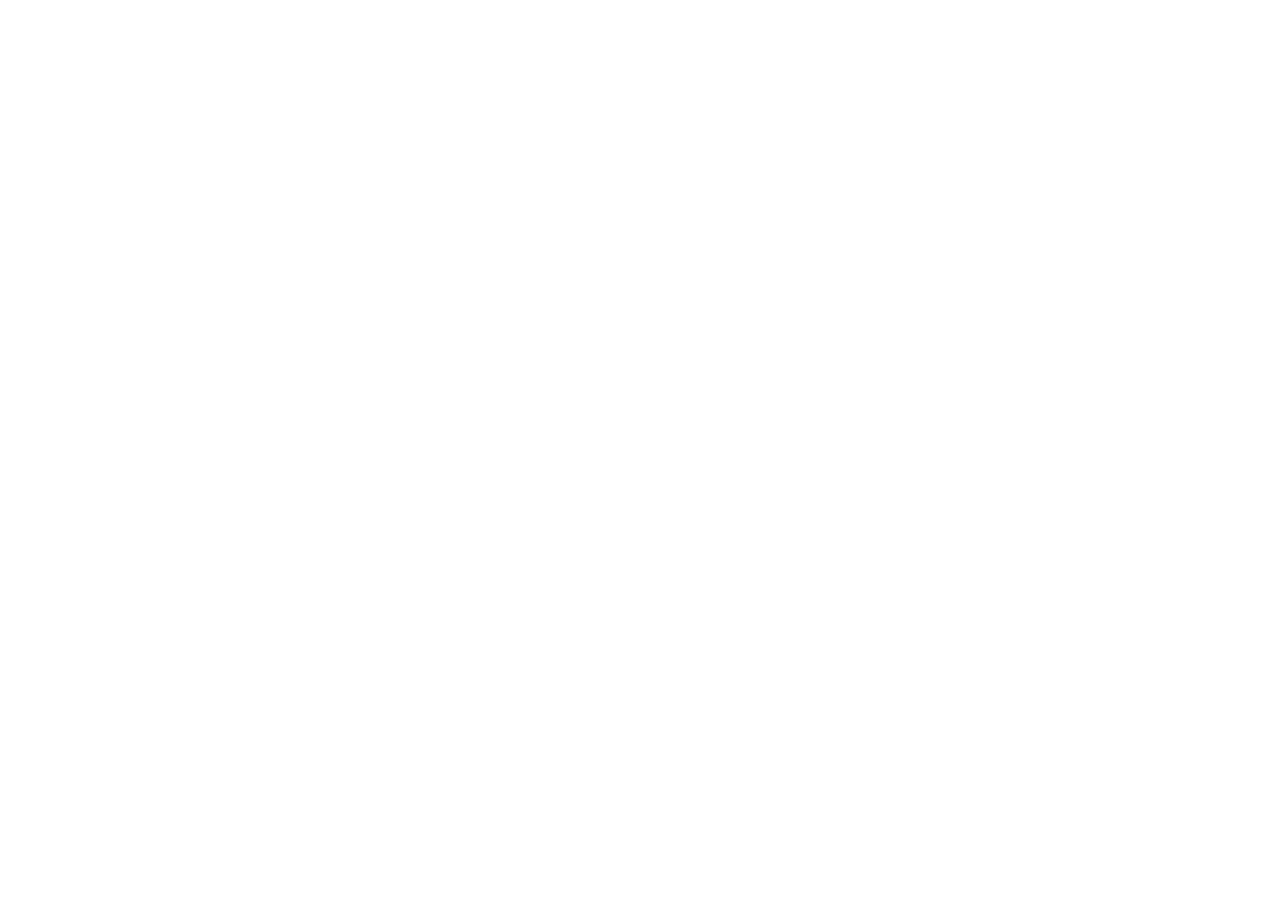
==== index.html @ 2b2e1bb6 "functions added, but not printing" ====
<!DOCTYPE>
<html>
  <head>
    <title>Document</title>
    <link rel="stylesheet" href="style.css">
  </head>
  <body>
    <header>
    </header>
    <main>
    </main>
    <footer>
    </footer>
    <script src="app.js"></script>
  </body>
</html>
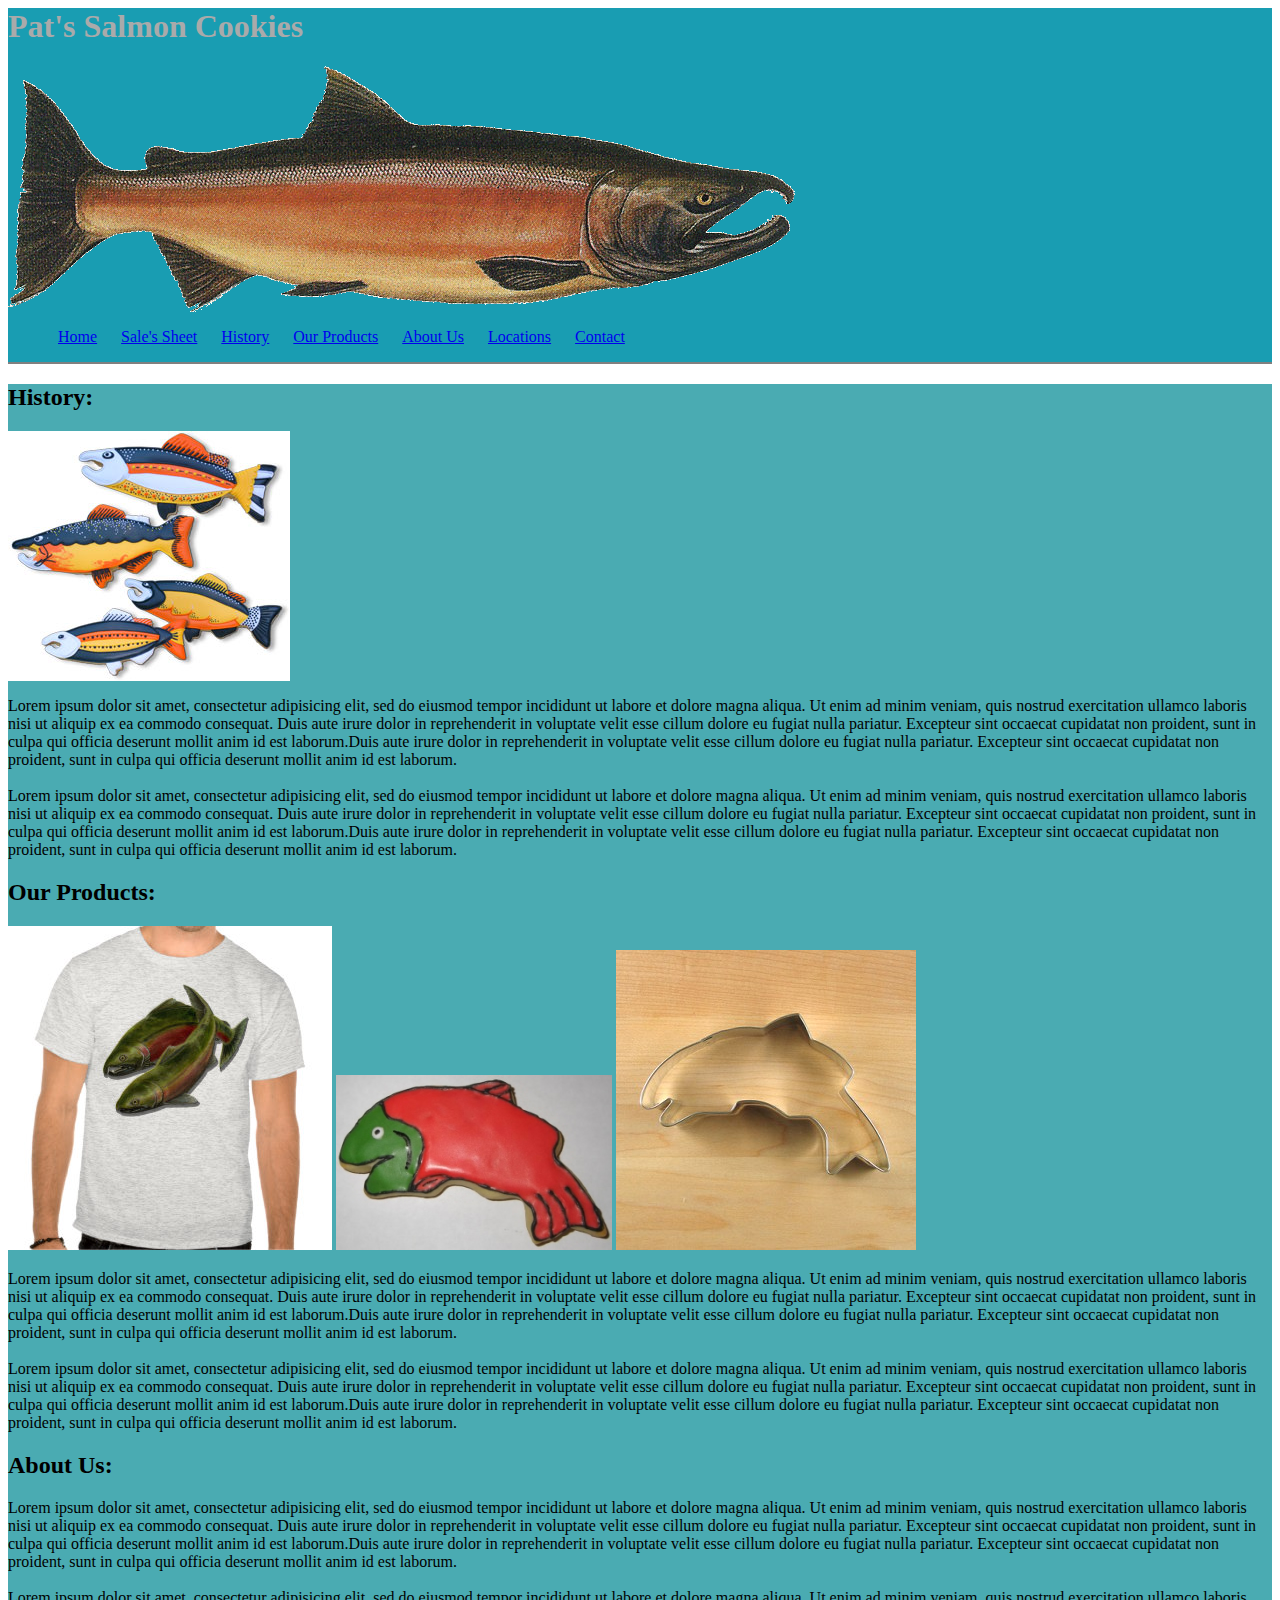
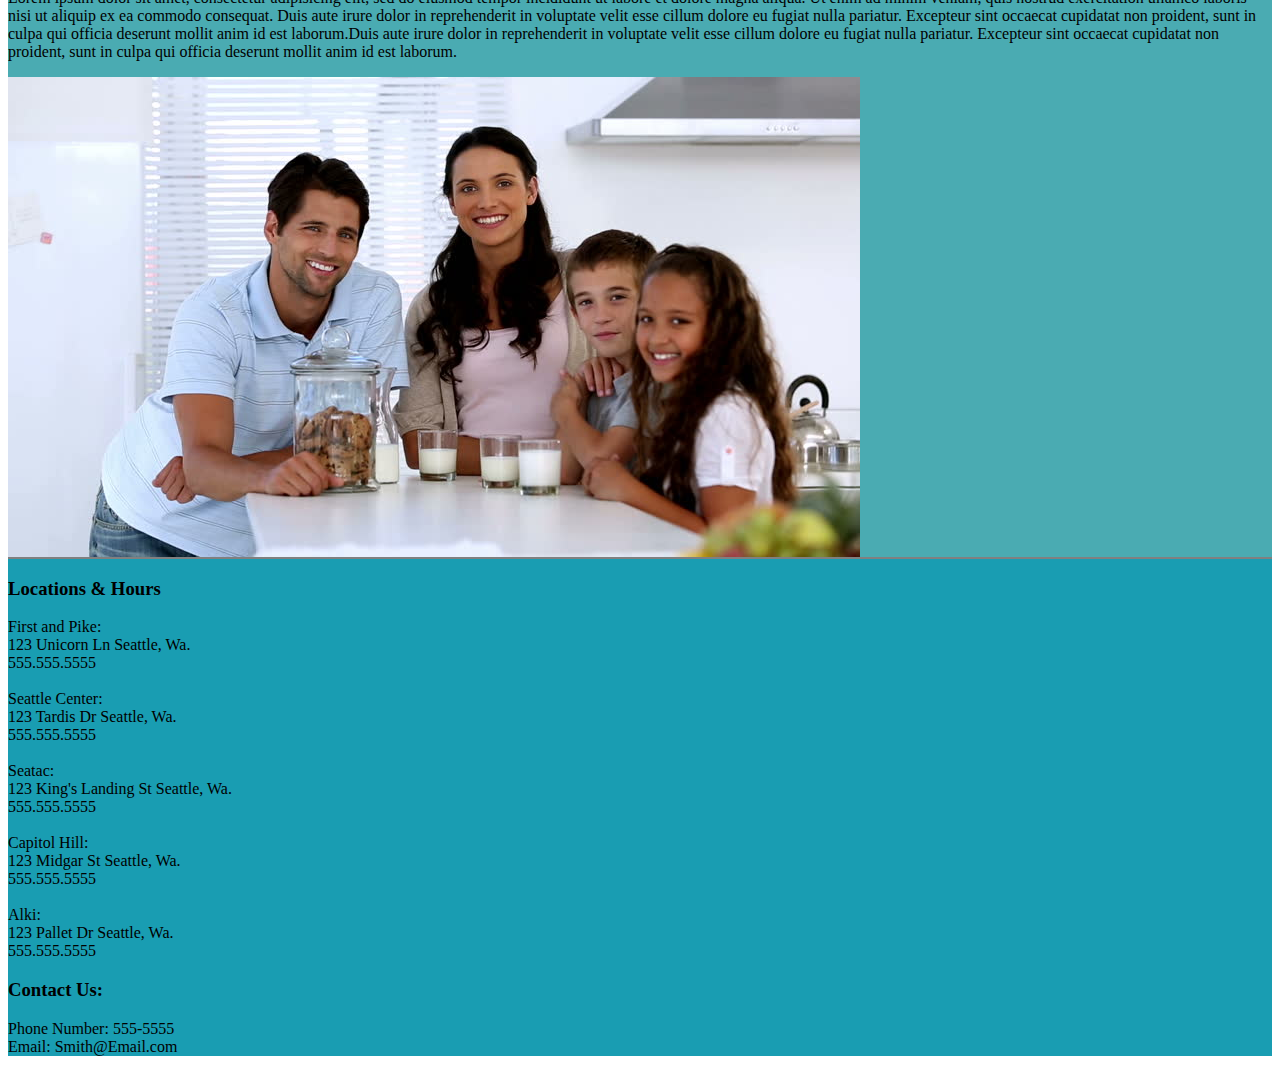
==== commit c65b359d: "added content" ====
--- a/index.html
+++ b/index.html
@@ -6,10 +6,73 @@
   </head>
   <body>
     <header>
+      <h1>Pat's Salmon Cookies</h1>
+<img src="salmon.png" id="salmonPhoto">
+      <ul id="header-list">
+        <li><a href="#home">Home<a/></li>
+        <li><a href='sales.html'>Sale's Sheet</a></li>
+        <li><a href="#history">History</a></li>
+        <li><a href='#our-product'>Our Products</a></li>
+        <li><a href='#about-us'>About Us</a></li>
+        <li><a href='#locations-hours'>Locations</a></li>
+        <li><a href="#contactus">Contact</a></li>
+      </ul>
     </header>
     <main>
+      <div>
+        <h2 id='history'>History:</h2>
+        <img src='fish.jpg' id='fishy'>
+          <p>Lorem ipsum dolor sit amet, consectetur adipisicing elit, sed do eiusmod tempor incididunt ut labore et dolore magna aliqua. Ut enim ad minim veniam, quis nostrud exercitation ullamco laboris nisi ut aliquip ex ea commodo consequat. Duis aute irure dolor in reprehenderit in voluptate velit esse cillum dolore eu fugiat nulla pariatur. Excepteur sint occaecat cupidatat non proident, sunt in culpa qui officia deserunt mollit anim id est laborum.Duis aute irure dolor in reprehenderit in voluptate velit esse cillum dolore eu fugiat nulla pariatur. Excepteur sint occaecat cupidatat non proident, sunt in culpa qui officia deserunt mollit anim id est laborum. </br></br>
+
+          Lorem ipsum dolor sit amet, consectetur adipisicing elit, sed do eiusmod tempor incididunt ut labore et dolore magna aliqua. Ut enim ad minim veniam, quis nostrud exercitation ullamco laboris nisi ut aliquip ex ea commodo consequat. Duis aute irure dolor in reprehenderit in voluptate velit esse cillum dolore eu fugiat nulla pariatur. Excepteur sint occaecat cupidatat non proident, sunt in culpa qui officia deserunt mollit anim id est laborum.Duis aute irure dolor in reprehenderit in voluptate velit esse cillum dolore eu fugiat nulla pariatur. Excepteur sint occaecat cupidatat non proident, sunt in culpa qui officia deserunt mollit anim id est laborum.</p>
+      </div>
+      <div>
+        <h2 id='ourproduct'>Our Products:</h2>
+        <img src='shirt.jpg' id='shirt' class='row'>
+        <img src='frosted-cookie.jpg' id='frosted-cookie' class='row'>
+        <img src='cutter.jpg' id='cutter' class='row'>
+          <p>Lorem ipsum dolor sit amet, consectetur adipisicing elit, sed do eiusmod tempor incididunt ut labore et dolore magna aliqua. Ut enim ad minim veniam, quis nostrud exercitation ullamco laboris nisi ut aliquip ex ea commodo consequat. Duis aute irure dolor in reprehenderit in voluptate velit esse cillum dolore eu fugiat nulla pariatur. Excepteur sint occaecat cupidatat non proident, sunt in culpa qui officia deserunt mollit anim id est laborum.Duis aute irure dolor in reprehenderit in voluptate velit esse cillum dolore eu fugiat nulla pariatur. Excepteur sint occaecat cupidatat non proident, sunt in culpa qui officia deserunt mollit anim id est laborum.</br></br>
+
+          Lorem ipsum dolor sit amet, consectetur adipisicing elit, sed do eiusmod tempor incididunt ut labore et dolore magna aliqua. Ut enim ad minim veniam, quis nostrud exercitation ullamco laboris nisi ut aliquip ex ea commodo consequat. Duis aute irure dolor in reprehenderit in voluptate velit esse cillum dolore eu fugiat nulla pariatur. Excepteur sint occaecat cupidatat non proident, sunt in culpa qui officia deserunt mollit anim id est laborum.Duis aute irure dolor in reprehenderit in voluptate velit esse cillum dolore eu fugiat nulla pariatur. Excepteur sint occaecat cupidatat non proident, sunt in culpa qui officia deserunt mollit anim id est laborum.
+          </p>
+      </div>
+      <div>
+        <h2 id='about-us'>About Us:</h2>
+          <p>Lorem ipsum dolor sit amet, consectetur adipisicing elit, sed do eiusmod tempor incididunt ut labore et dolore magna aliqua. Ut enim ad minim veniam, quis nostrud exercitation ullamco laboris nisi ut aliquip ex ea commodo consequat. Duis aute irure dolor in reprehenderit in voluptate velit esse cillum dolore eu fugiat nulla pariatur. Excepteur sint occaecat cupidatat non proident, sunt in culpa qui officia deserunt mollit anim id est laborum.Duis aute irure dolor in reprehenderit in voluptate velit esse cillum dolore eu fugiat nulla pariatur. Excepteur sint occaecat cupidatat non proident, sunt in culpa qui officia deserunt mollit anim id est laborum.</br></br>
+
+          Lorem ipsum dolor sit amet, consectetur adipisicing elit, sed do eiusmod tempor incididunt ut labore et dolore magna aliqua. Ut enim ad minim veniam, quis nostrud exercitation ullamco laboris nisi ut aliquip ex ea commodo consequat. Duis aute irure dolor in reprehenderit in voluptate velit esse cillum dolore eu fugiat nulla pariatur. Excepteur sint occaecat cupidatat non proident, sunt in culpa qui officia deserunt mollit anim id est laborum.Duis aute irure dolor in reprehenderit in voluptate velit esse cillum dolore eu fugiat nulla pariatur. Excepteur sint occaecat cupidatat non proident, sunt in culpa qui officia deserunt mollit anim id est laborum.
+          </p>
+        <img src='family.jpg' id='family-pic'>
+      </div>
     </main>
     <footer>
+      <h3>Locations & Hours</h3>
+        <p>First and Pike:</br>
+        123 Unicorn Ln Seattle, Wa.</br>
+        555.555.5555</br></br>
+
+        Seattle Center:</br>
+        123 Tardis Dr Seattle, Wa.</br>
+        555.555.5555</br></br>
+
+        Seatac:</br>
+        123 King's Landing St Seattle, Wa.</br> 555.555.5555</br></br>
+
+        Capitol Hill:</br>
+        123 Midgar St Seattle, Wa.</br>
+        555.555.5555</br></br>
+
+        Alki:</br>
+        123 Pallet Dr Seattle, Wa.</br>
+        555.555.5555
+        <p>
+      <div>
+        <h3>Contact Us:</h3>
+          <p>
+            Phone Number: 555-5555</br>
+            Email: Smith@Email.com
+          </p>
+      </div>
     </footer>
     <script src="app.js"></script>
   </body>
--- a/style.css
+++ b/style.css
@@ -0,0 +1,23 @@
+header {
+  border-bottom: 2px solid gray;
+  background-image: salmon.png;
+  background-position: center;
+  position: relative;
+  background-color: #199DB2;
+  color: #aaaaaa
+}
+
+main {
+  background-color: #4AABB2;
+  margin: 0px;
+}
+
+footer {
+  border-top: 2px solid gray;
+  background-color: #199DB2;
+}
+
+#header-list li {
+  display: inline;
+  padding: 10px 10px;
+}
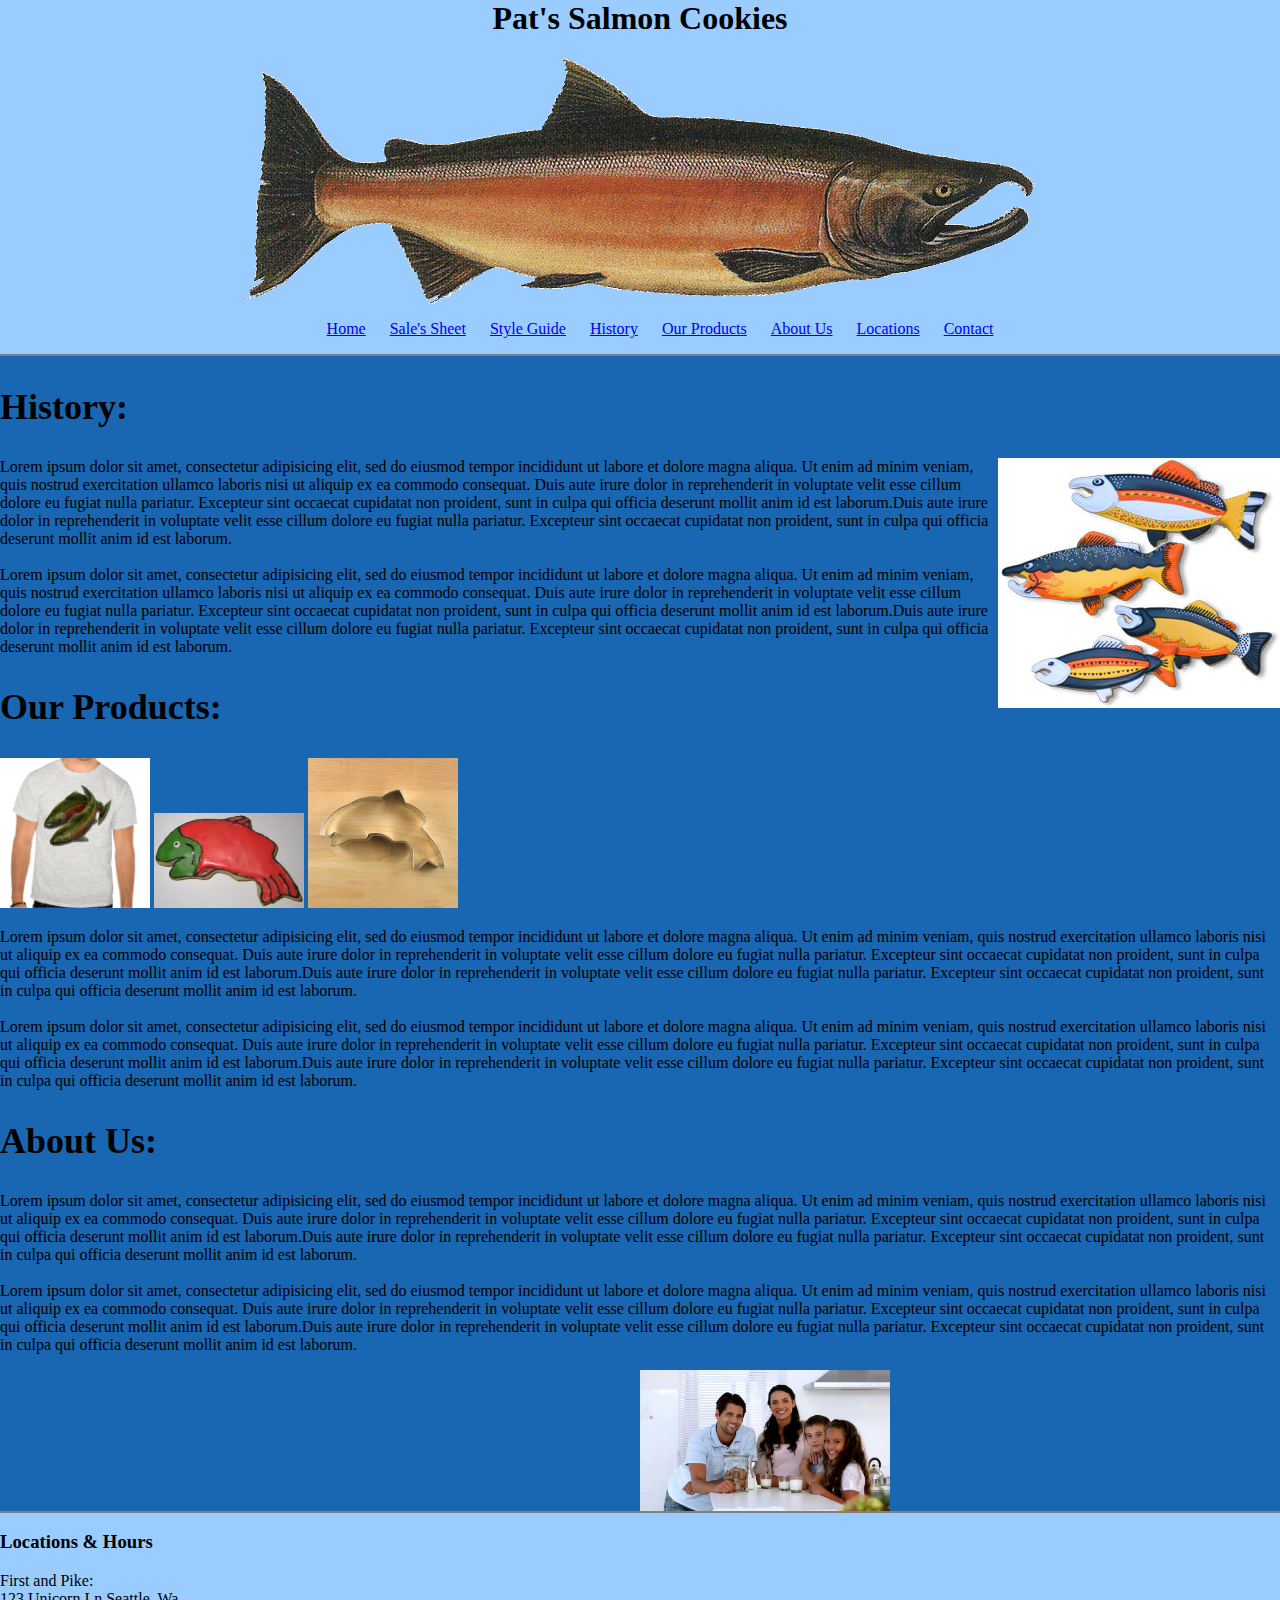
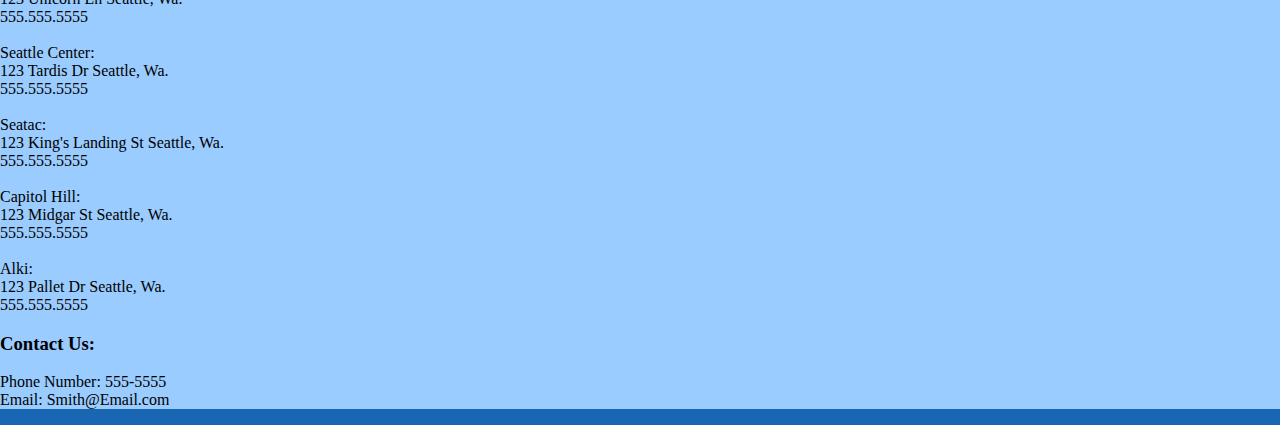
==== commit d014ea33: "added style guide and fixed button for submit" ====
--- a/index.html
+++ b/index.html
@@ -11,6 +11,7 @@
       <ul id="header-list">
         <li><a href="#home">Home<a/></li>
         <li><a href='sales.html'>Sale's Sheet</a></li>
+        <li><a href='styleguide.html'>Style Guide</a></li>
         <li><a href="#history">History</a></li>
         <li><a href='#our-product'>Our Products</a></li>
         <li><a href='#about-us'>About Us</a></li>
@@ -19,15 +20,15 @@
       </ul>
     </header>
     <main>
-      <div>
+      <div class ='container'>
         <h2 id='history'>History:</h2>
         <img src='fish.jpg' id='fishy'>
           <p>Lorem ipsum dolor sit amet, consectetur adipisicing elit, sed do eiusmod tempor incididunt ut labore et dolore magna aliqua. Ut enim ad minim veniam, quis nostrud exercitation ullamco laboris nisi ut aliquip ex ea commodo consequat. Duis aute irure dolor in reprehenderit in voluptate velit esse cillum dolore eu fugiat nulla pariatur. Excepteur sint occaecat cupidatat non proident, sunt in culpa qui officia deserunt mollit anim id est laborum.Duis aute irure dolor in reprehenderit in voluptate velit esse cillum dolore eu fugiat nulla pariatur. Excepteur sint occaecat cupidatat non proident, sunt in culpa qui officia deserunt mollit anim id est laborum. </br></br>
 
           Lorem ipsum dolor sit amet, consectetur adipisicing elit, sed do eiusmod tempor incididunt ut labore et dolore magna aliqua. Ut enim ad minim veniam, quis nostrud exercitation ullamco laboris nisi ut aliquip ex ea commodo consequat. Duis aute irure dolor in reprehenderit in voluptate velit esse cillum dolore eu fugiat nulla pariatur. Excepteur sint occaecat cupidatat non proident, sunt in culpa qui officia deserunt mollit anim id est laborum.Duis aute irure dolor in reprehenderit in voluptate velit esse cillum dolore eu fugiat nulla pariatur. Excepteur sint occaecat cupidatat non proident, sunt in culpa qui officia deserunt mollit anim id est laborum.</p>
       </div>
-      <div>
-        <h2 id='ourproduct'>Our Products:</h2>
+      <div class ='container'>
+        <h2 id='our-product'>Our Products:</h2>
         <img src='shirt.jpg' id='shirt' class='row'>
         <img src='frosted-cookie.jpg' id='frosted-cookie' class='row'>
         <img src='cutter.jpg' id='cutter' class='row'>
@@ -36,7 +37,7 @@
           Lorem ipsum dolor sit amet, consectetur adipisicing elit, sed do eiusmod tempor incididunt ut labore et dolore magna aliqua. Ut enim ad minim veniam, quis nostrud exercitation ullamco laboris nisi ut aliquip ex ea commodo consequat. Duis aute irure dolor in reprehenderit in voluptate velit esse cillum dolore eu fugiat nulla pariatur. Excepteur sint occaecat cupidatat non proident, sunt in culpa qui officia deserunt mollit anim id est laborum.Duis aute irure dolor in reprehenderit in voluptate velit esse cillum dolore eu fugiat nulla pariatur. Excepteur sint occaecat cupidatat non proident, sunt in culpa qui officia deserunt mollit anim id est laborum.
           </p>
       </div>
-      <div>
+      <div class ='container'>
         <h2 id='about-us'>About Us:</h2>
           <p>Lorem ipsum dolor sit amet, consectetur adipisicing elit, sed do eiusmod tempor incididunt ut labore et dolore magna aliqua. Ut enim ad minim veniam, quis nostrud exercitation ullamco laboris nisi ut aliquip ex ea commodo consequat. Duis aute irure dolor in reprehenderit in voluptate velit esse cillum dolore eu fugiat nulla pariatur. Excepteur sint occaecat cupidatat non proident, sunt in culpa qui officia deserunt mollit anim id est laborum.Duis aute irure dolor in reprehenderit in voluptate velit esse cillum dolore eu fugiat nulla pariatur. Excepteur sint occaecat cupidatat non proident, sunt in culpa qui officia deserunt mollit anim id est laborum.</br></br>
 
@@ -46,6 +47,7 @@
       </div>
     </main>
     <footer>
+      <div class ='container'>
       <h3>Locations & Hours</h3>
         <p>First and Pike:</br>
         123 Unicorn Ln Seattle, Wa.</br>
@@ -66,7 +68,7 @@
         123 Pallet Dr Seattle, Wa.</br>
         555.555.5555
         <p>
-      <div>
+      <div class ='container'>
         <h3>Contact Us:</h3>
           <p>
             Phone Number: 555-5555</br>
--- a/style.css
+++ b/style.css
@@ -1,23 +1,68 @@
 header {
+  position: relative;
   border-bottom: 2px solid gray;
   background-image: salmon.png;
-  background-position: center;
-  position: relative;
-  background-color: #199DB2;
-  color: #aaaaaa
+  background-color: #9ACCFF;
+  text-align: center;
 }
 
-main {
-  background-color: #4AABB2;
+body {
+  background-color: #1966B2;
   margin: 0px;
+  font-size: 16px;
 }
 
 footer {
   border-top: 2px solid gray;
-  background-color: #199DB2;
+  background-color: #9ACCFF;
+}
+
+h2 {
+  font-size: 36px;
+  font-family: fantasy;
+}
+
+p {
+  font-size: 16px;
+  font-family: cursive;
 }
 
 #header-list li {
   display: inline;
   padding: 10px 10px;
 }
+
+#fishy {
+  float: right;
+}
+
+#family-pic {
+  width: 250px;
+  margin-left: 50%;
+}
+
+#font-size {
+  font-size: 36px;
+  font-family: fantasy;
+}
+
+#p-size {
+  font-size: 16px;
+  font-family: cursive;
+}
+
+.row {
+  width: 150px;
+  display: inline;
+}
+
+.button{
+  font-size: 10px;
+  border-radius: 50%;
+}
+
+.button:hover{
+  background-color: #9ACCFF;
+  font-size: 10px;
+  border-radius: 50%;
+}
